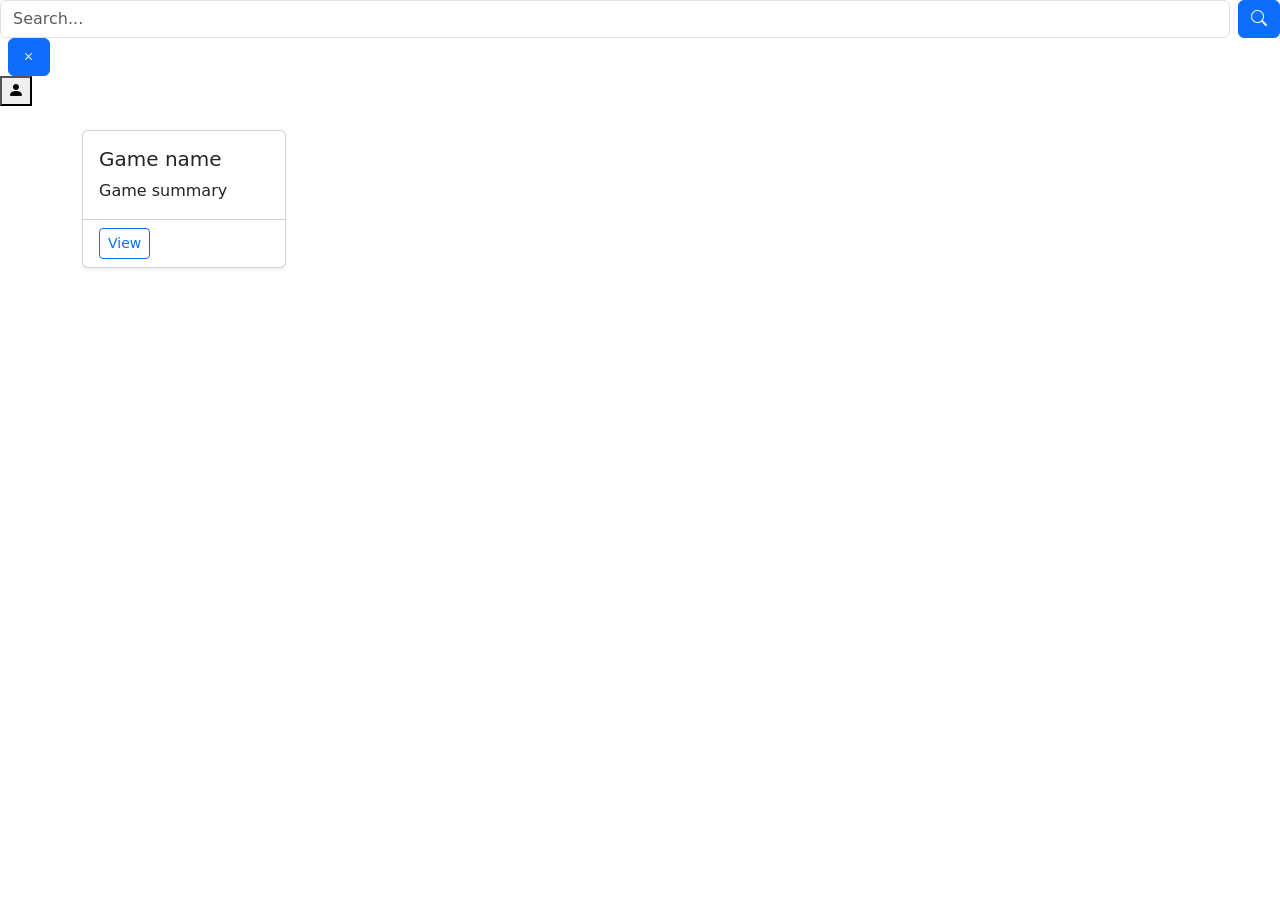
==== src/main/resources/templates/addnewgame.html @ 88f9a62c "Search and add * Refactored the search page to display No games found if game doesn't already exist " ====
<!DOCTYPE html>
<html xmlns="http://www.w3.org/1999/xhtml"
      xmlns:th="http://www.thymeleaf.org"
      lang="en">
<head>
    <meta charset="UTF-8">
    <meta name="viewport" content="width=device-width, initial-scale=1.0">
    <title th:text="${pageTitle ?: 'Thymeleaf Bootstrap Template'}">Template</title>

    <!-- Bootstrap CSS -->
    <link href="https://cdn.jsdelivr.net/npm/bootstrap@5.3.2/dist/css/bootstrap.min.css" rel="stylesheet">

    <!-- Bootstrap Icons (for profile icon) -->
    <link href="https://cdn.jsdelivr.net/npm/bootstrap-icons@1.11.1/font/bootstrap-icons.css" rel="stylesheet">

    <link rel="stylesheet" th:href="@{/styles.css}">

</head>
<body>
<!-- Top Section (10% height) -->
<header class="top-section">
    <!-- Centered Search Bar -->
    <div class="search-container">
        <form class="d-flex" th:action="@{/search}" method="get">
            <input type="text"
                   class="form-control search-bar"
                   placeholder="Search..."
                   th:name="name"
                   th:value="${searchQuery}">
            <button type="submit" class="btn btn-primary ms-2">
                <i class="bi bi-search"></i>
            </button>
        </form>
    </div>

    <!-- Clear search button-->
    <div class="clear-search-button">
        <form class="d-flex" th:action="@{/}" method="get">
            <button type="submit" class="btn btn-primary ms-2">
                <i class="bi bi-x"></i>
            </button>
        </form>
    </div>

    <!-- Profile Dropdown Button (right side) -->
    <div class="position-relative">
        <button class="profile-btn"
                type="button"
                id="profileDropdown"
                data-bs-toggle="dropdown"
                aria-expanded="false"
                th:title="${userName ?: 'Profile'}">
            <i class="bi bi-person-fill"></i>
        </button>
        <ul class="dropdown-menu dropdown-menu-end shadow"
            aria-labelledby="profileDropdown">
            <li><h6 class="dropdown-header" th:text="${userName ?: 'User Name'}">User</h6></li>
            <li>
                <hr class="dropdown-divider">
            </li>
            <li>
                <a class="dropdown-item" th:href="@{/profile}">
                    <i class="bi bi-person me-2"></i>Profile
                </a>
            </li>
            <li>
                <a class="dropdown-item" th:href="@{/settings}">
                    <i class="bi bi-gear me-2"></i>Settings
                </a>
            </li>
            <li>
                <hr class="dropdown-divider">
            </li>
            <li>
                <a class="dropdown-item text-danger" th:href="@{/logout}">
                    <i class="bi bi-box-arrow-right me-2"></i>Logout
                </a>
            </li>
        </ul>
    </div>
</header>

<main class="container py-4">
    <div class="row row-cols-1 row-cols-sm-2 row-cols-md-3 row-cols-lg-4 row-cols-xl-5 g-4">
        <div class="col" th:each="response : ${response}">
            <div class="card h-100 shadow-sm">
                <!--                    <img th:src="@{'/images/' + ${game.cover}}"-->
                <!--                         class="card-img-top"-->
                <!--                         alt="Card image"-->
                <!--                         loading="lazy">-->

                <div class="card-body">
                    <h5 class="card-title" th:text="${response.name}">
                        Game name
                    </h5>

                    <p class="card-text" th:text="${response.summary}">
                        Game summary
                    </p>
                </div>
                <div class="card-footer bg-transparent">
                    <a href="#" class="btn btn-outline-primary btn-sm">View</a>
                </div>
            </div>
        </div>
    </div>
    </div>
</main>

<!-- Bootstrap JS Bundle -->
<script src="https://cdn.jsdelivr.net/npm/bootstrap@5.3.2/dist/js/bootstrap.bundle.min.js"></script>
</body>
</html>
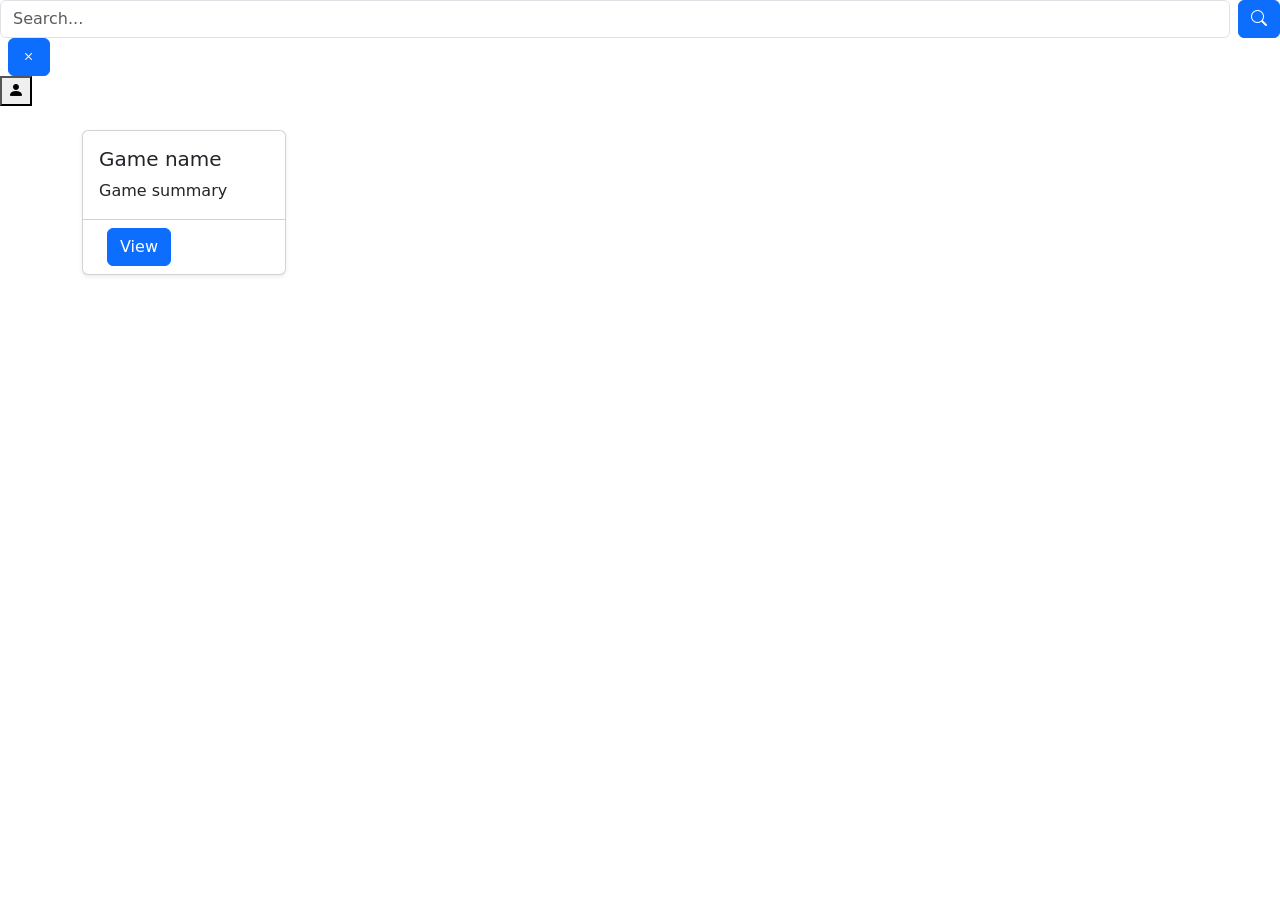
==== commit ef5808fb: "Updated user flow and new call to IGDB * User can now query IGDB for a game if it doesn't exist * Us" ====
--- a/src/main/resources/templates/addnewgame.html
+++ b/src/main/resources/templates/addnewgame.html
@@ -90,6 +90,7 @@
                 <!--                         loading="lazy">-->
 
                 <div class="card-body">
+                    <input type="hidden" th:value="${response.id}" name="id">
                     <h5 class="card-title" th:text="${response.name}">
                         Game name
                     </h5>
@@ -99,7 +100,10 @@
                     </p>
                 </div>
                 <div class="card-footer bg-transparent">
-                    <a href="#" class="btn btn-outline-primary btn-sm">View</a>
+                    <form class="d-flex" th:action="@{/gamedetails}" method="get">
+                        <input type="hidden" th:value="${response.id}" name="id">
+                        <button type="submit" class="btn btn-primary ms-2">View</button>
+                    </form>
                 </div>
             </div>
         </div>
